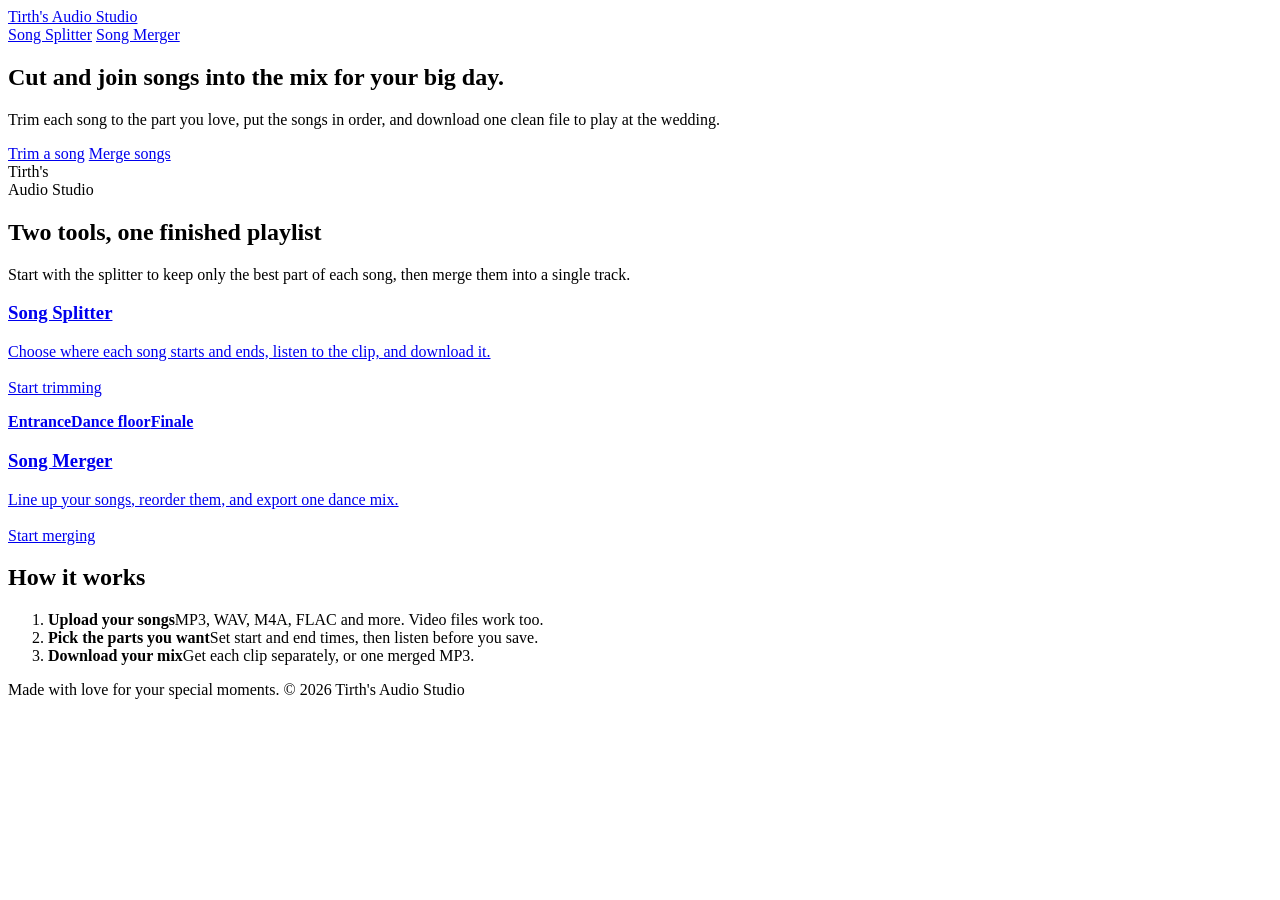
==== templates/index.html @ da4ca853 "Prepare Tirth's Audio Studio for Render deployment" ====
<!DOCTYPE html>
<html lang="en">
<head>
    <meta charset="UTF-8">
    <meta name="viewport" content="width=device-width, initial-scale=1.0">
    <title>Tirth's Audio Studio</title>

    <link rel="preconnect" href="https://fonts.googleapis.com">
    <link rel="preconnect" href="https://fonts.gstatic.com" crossorigin>
    <link href="https://fonts.googleapis.com/css2?family=Albert+Sans:wght@400;500;600;700&family=Gloock&display=swap" rel="stylesheet">
    <link rel="stylesheet" href="{{ url_for('static', filename='css/style.css') }}">
</head>

<body>

    <header class="site-header">
        <div class="wrap">
            <a class="brand" href="/"><span class="brand-disc"></span>Tirth's Audio Studio</a>
            <nav class="site-nav" aria-label="Main">
                <a href="/splitter">Song Splitter</a>
                <a href="/merger">Song Merger</a>
            </nav>
        </div>
    </header>

    <main>
        <section class="hero">
            <div class="wrap">
                <div>
                    <h1>Cut and join songs into the mix for your big day.</h1>
                    <p class="hero-lead">
                        Trim each song to the part you love, put the songs in order,
                        and download one clean file to play at the wedding.
                    </p>
                    <div class="hero-actions">
                        <a href="/splitter" class="btn-primary-custom">Trim a song</a>
                        <a href="/merger" class="btn-outline-custom">Merge songs</a>
                    </div>
                </div>

                <div class="vinyl-stage" aria-hidden="true">
                    <div class="vinyl">
                        <div class="vinyl-label"><span>Tirth's<br>Audio Studio</span></div>
                    </div>
                </div>
            </div>
        </section>

        <section class="tools">
            <div class="wrap">
                <div class="tools-head">
                    <h2>Two tools, one finished playlist</h2>
                    <p>Start with the splitter to keep only the best part of each song, then merge them into a single track.</p>
                </div>

                <div class="tool-grid">
                    <a href="/splitter" class="tool tool--split">
                        <div class="wave" aria-hidden="true">
                            <i style="--h:30"></i><i style="--h:55"></i><i style="--h:40"></i><i style="--h:70"></i><i style="--h:45"></i><i style="--h:25"></i><i style="--h:60"></i><i style="--h:35"></i><i style="--h:50"></i><i style="--h:30"></i><i style="--h:65"></i><i style="--h:90"></i><i style="--h:100"></i><i style="--h:75"></i><i style="--h:95"></i><i style="--h:60"></i><i style="--h:85"></i><i style="--h:100"></i><i style="--h:70"></i><i style="--h:90"></i><i style="--h:55"></i><i style="--h:80"></i><i style="--h:40"></i><i style="--h:60"></i><i style="--h:30"></i><i style="--h:50"></i><i style="--h:25"></i><i style="--h:45"></i><i style="--h:20"></i><i style="--h:35"></i>
                        </div>
                        <div>
                            <h3>Song Splitter</h3>
                            <p>Choose where each song starts and ends, listen to the clip, and download it.</p>
                            <p class="tool-cta" style="margin-top:18px">Start trimming</p>
                        </div>
                    </a>

                    <a href="/merger" class="tool tool--merge">
                        <div class="tracks" aria-hidden="true">
                            <b>Entrance</b><b>Dance floor</b><b>Finale</b>
                        </div>
                        <div>
                            <h3>Song Merger</h3>
                            <p>Line up your songs, reorder them, and export one dance mix.</p>
                            <p class="tool-cta" style="margin-top:18px">Start merging</p>
                        </div>
                    </a>
                </div>
            </div>
        </section>

        <section class="how">
            <div class="wrap">
                <h2>How it works</h2>
                <ol class="steps">
                    <li><strong>Upload your songs</strong>MP3, WAV, M4A, FLAC and more. Video files work too.</li>
                    <li><strong>Pick the parts you want</strong>Set start and end times, then listen before you save.</li>
                    <li><strong>Download your mix</strong>Get each clip separately, or one merged MP3.</li>
                </ol>
            </div>
        </section>
    </main>

    <footer>
        <p>Made with love for your special moments. &copy; 2026 Tirth's Audio Studio</p>
    </footer>

</body>
</html>
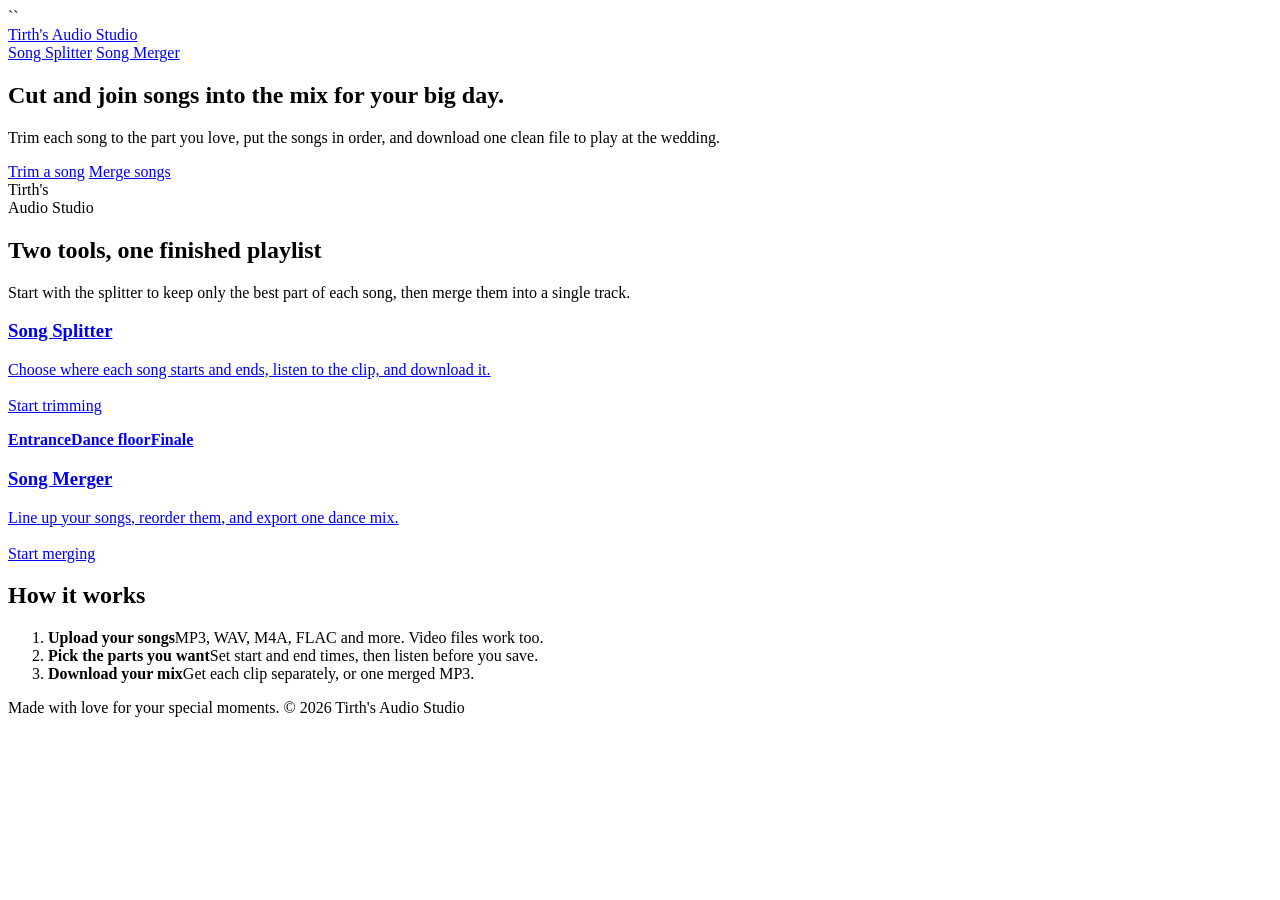
==== commit 568f1c92: "Improve SEO metadata and add robots route" ====
--- a/templates/index.html
+++ b/templates/index.html
@@ -1,9 +1,16 @@
 <!DOCTYPE html>
 <html lang="en">
+
 <head>
     <meta charset="UTF-8">
     <meta name="viewport" content="width=device-width, initial-scale=1.0">
-    <title>Tirth's Audio Studio</title>
+
+    <meta name="google-site-verification" content="UVu-0Dg9G8--v6CUVuVHloMILS41d2NzWiT3voRWTfY" />
+
+    
+<title>Free Online Audio Trimmer & Song Merger | Tirth's Audio Studio</title>
+
+`<meta name="description" content="Trim songs, cut audio clips, and merge multiple music files online for free with Tirth's Audio Studio.">`
 
     <link rel="preconnect" href="https://fonts.googleapis.com">
     <link rel="preconnect" href="https://fonts.gstatic.com" crossorigin>
